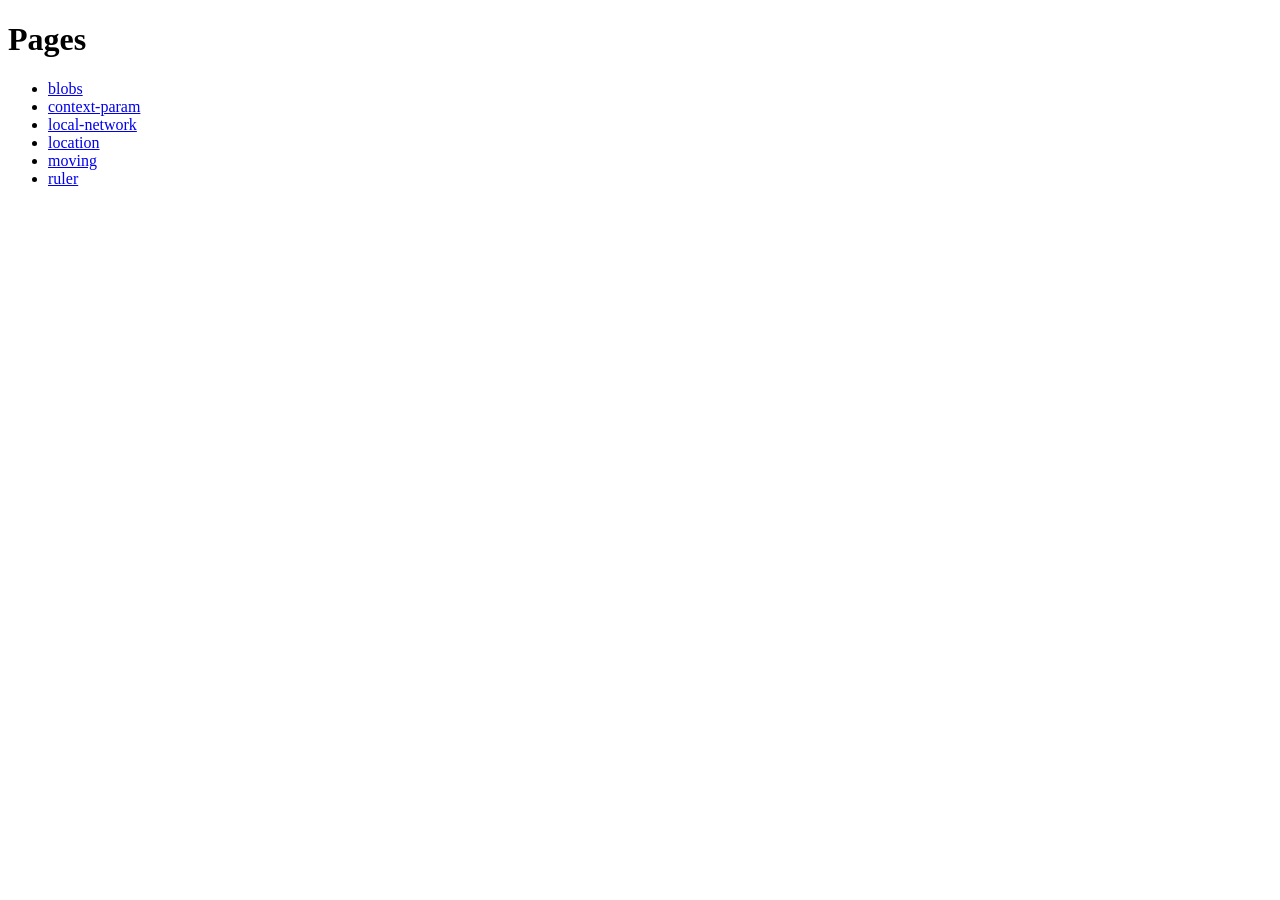
==== index.html @ f1ff21be "create home/start page" ====
<!DOCTYPE html>
<html lang="en">
<head>
  <meta charset="UTF-8">
  <meta name="viewport" content="width=device-width, initial-scale=1.0">
  <title>nandormo</title>
</head>
<body>
  <h1>Pages</h1>
  <ul>
    <li><a href="blobs/">blobs</a></li>
    <li><a href="context-param/">context-param</a></li>
    <li><a href="local-network/">local-network</a></li>
    <li><a href="location/">location</a></li>
    <li><a href="moving/">moving</a></li>
    <li><a href="ruler/">ruler</a></li>
  </ul>
</body>
</html>
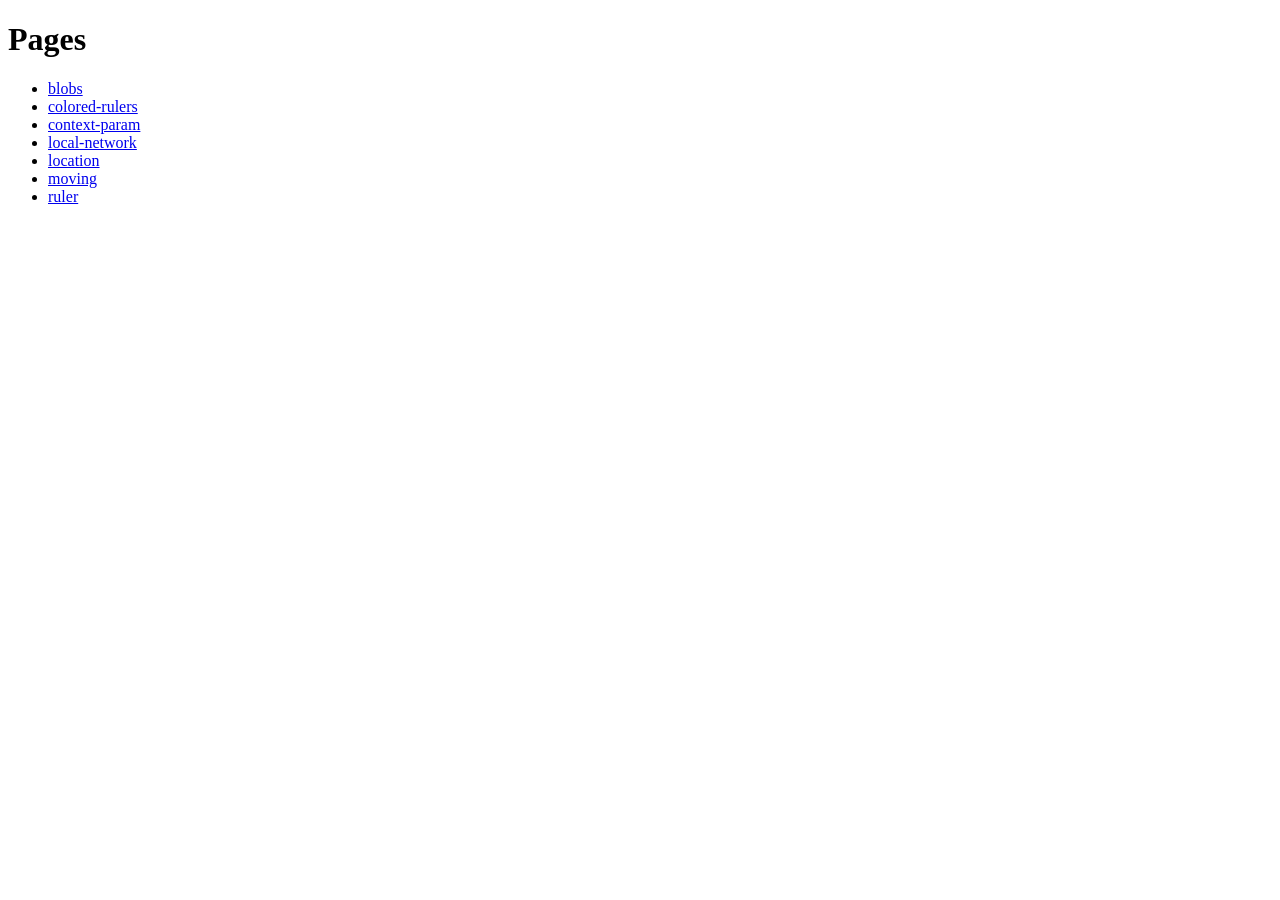
==== commit ec5c996d: "svh dvh lvh heights" ====
--- a/index.html
+++ b/index.html
@@ -9,6 +9,7 @@
   <h1>Pages</h1>
   <ul>
     <li><a href="blobs/">blobs</a></li>
+    <li><a href="colored-rulers/">colored-rulers</a></li>
     <li><a href="context-param/">context-param</a></li>
     <li><a href="local-network/">local-network</a></li>
     <li><a href="location/">location</a></li>
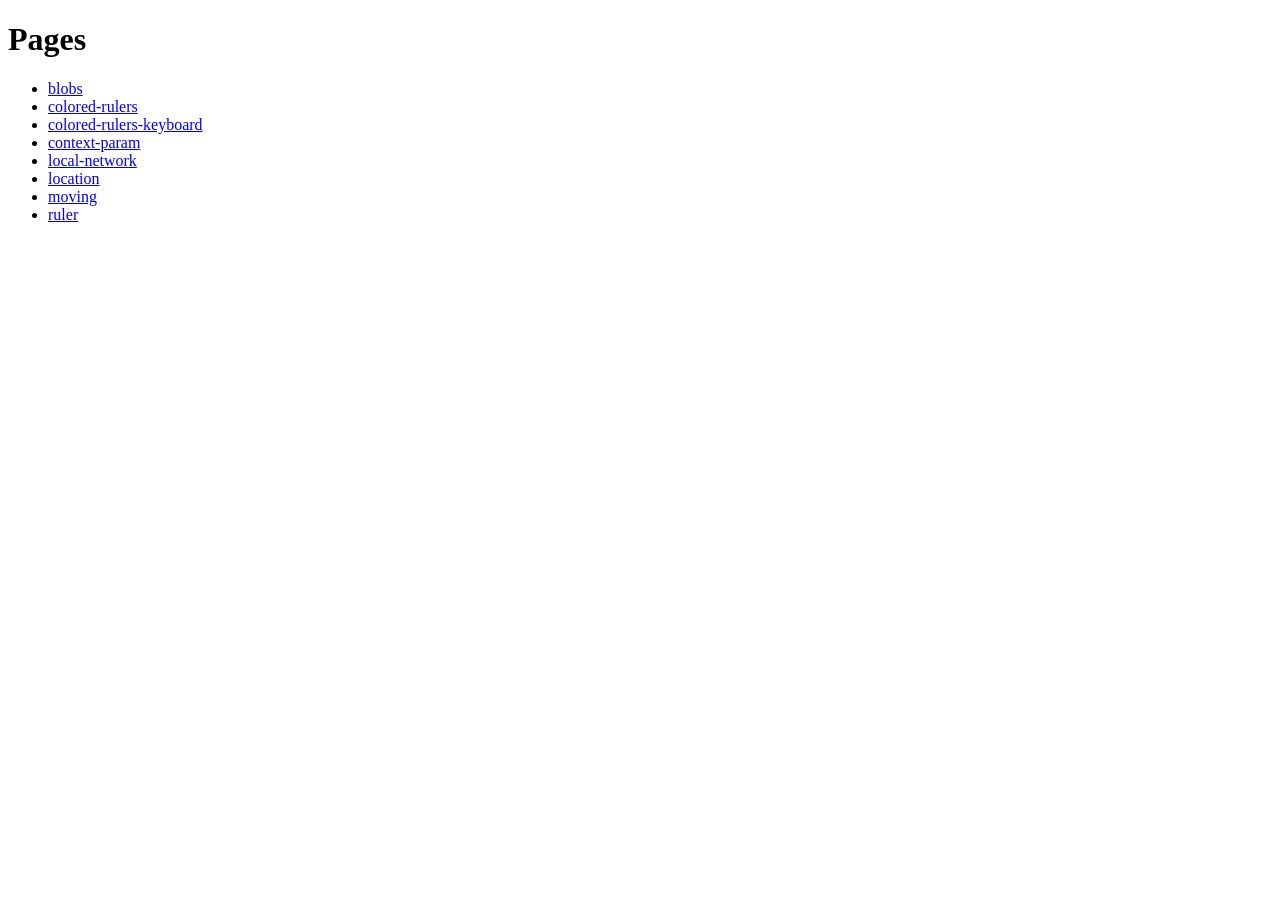
==== commit 372b6a36: "add keyboard variant of colored-rulers" ====
--- a/index.html
+++ b/index.html
@@ -10,6 +10,7 @@
   <ul>
     <li><a href="blobs/">blobs</a></li>
     <li><a href="colored-rulers/">colored-rulers</a></li>
+    <li><a href="colored-rulers-keyboard/">colored-rulers-keyboard</a></li>
     <li><a href="context-param/">context-param</a></li>
     <li><a href="local-network/">local-network</a></li>
     <li><a href="location/">location</a></li>
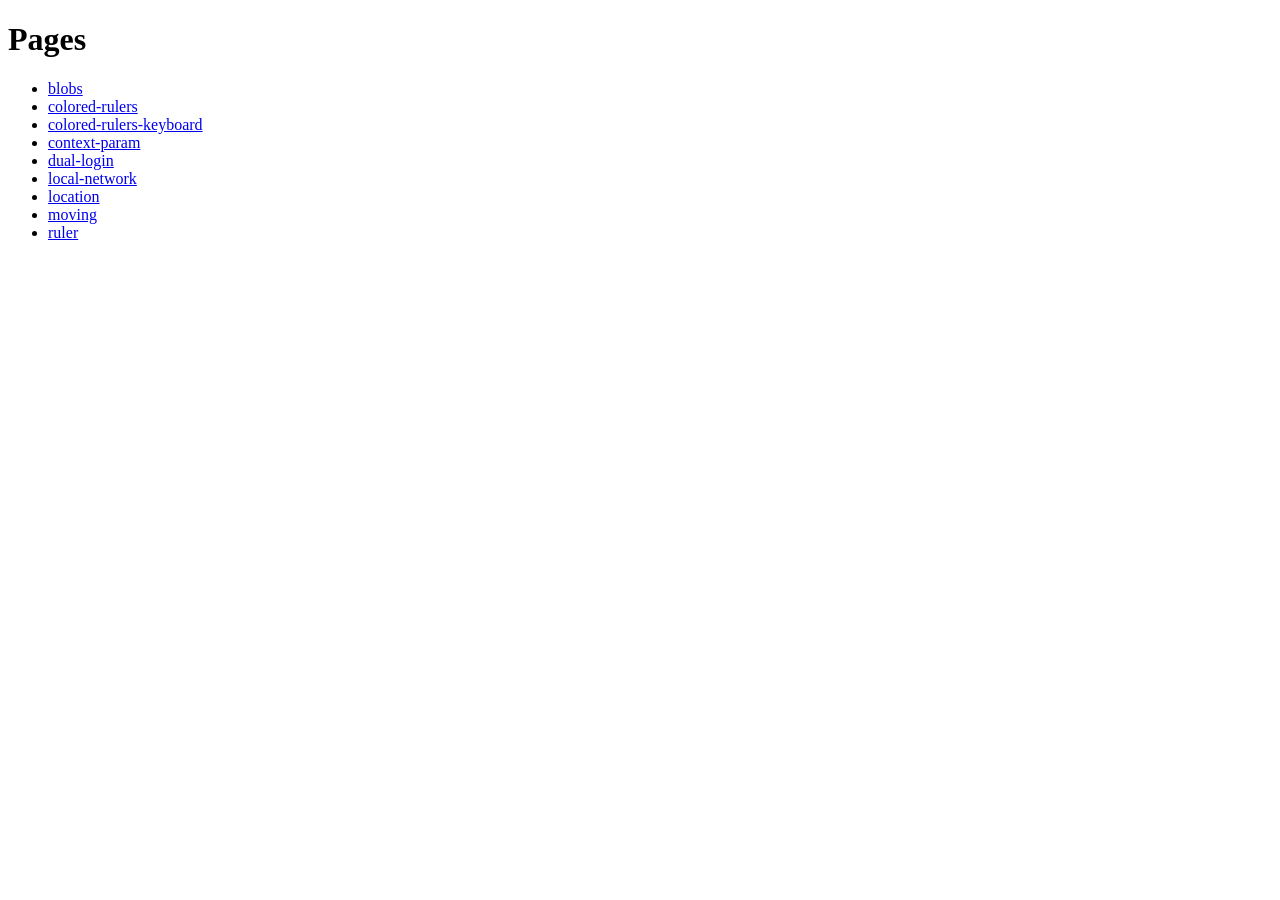
==== commit ac9afadb: "dual login page" ====
--- a/index.html
+++ b/index.html
@@ -12,6 +12,7 @@
     <li><a href="colored-rulers/">colored-rulers</a></li>
     <li><a href="colored-rulers-keyboard/">colored-rulers-keyboard</a></li>
     <li><a href="context-param/">context-param</a></li>
+    <li><a href="dual-login/">dual-login</a></li>
     <li><a href="local-network/">local-network</a></li>
     <li><a href="location/">location</a></li>
     <li><a href="moving/">moving</a></li>
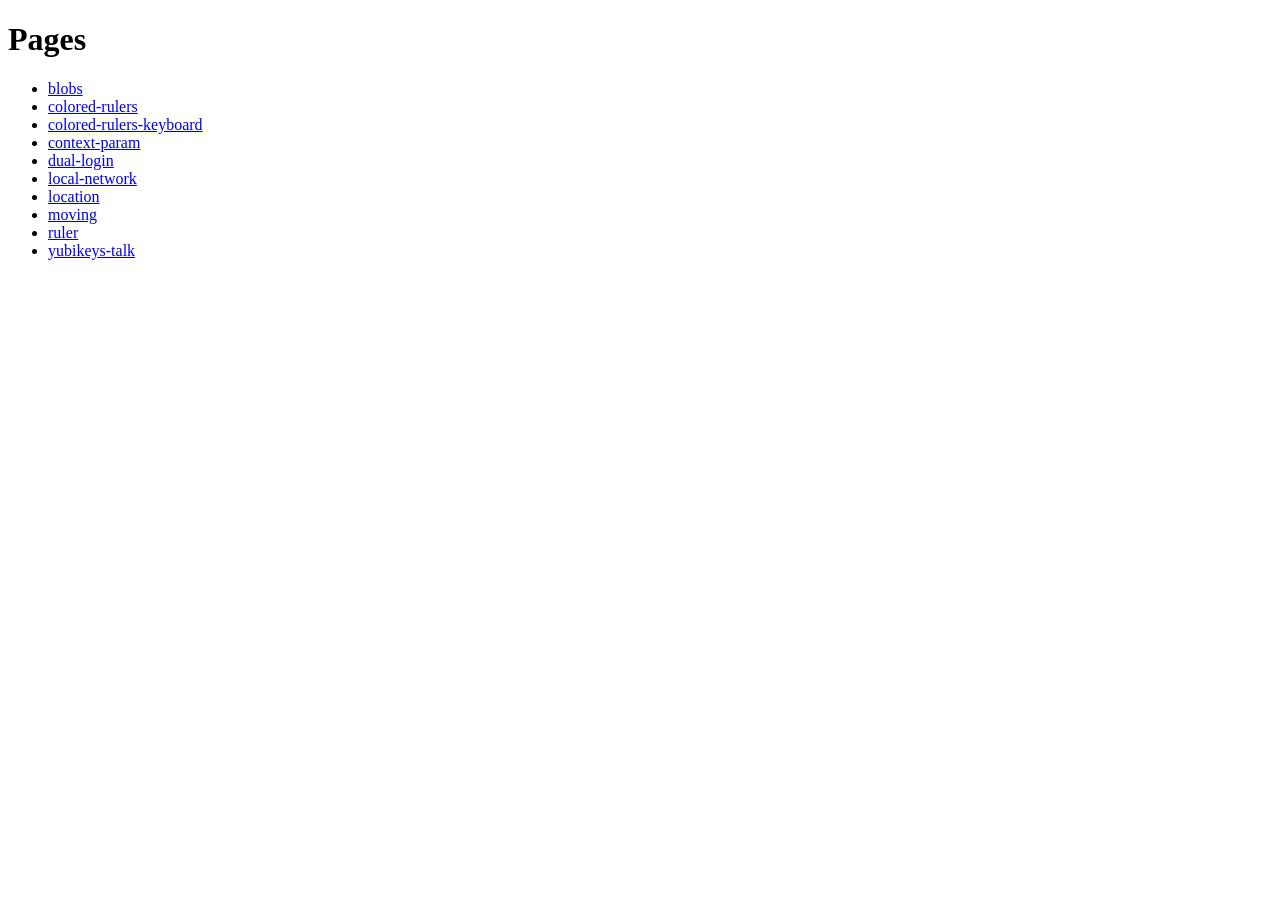
==== commit 7d5bdd5c: "yubikeys talk" ====
--- a/index.html
+++ b/index.html
@@ -17,6 +17,7 @@
     <li><a href="location/">location</a></li>
     <li><a href="moving/">moving</a></li>
     <li><a href="ruler/">ruler</a></li>
+    <li><a href="yubikeys-talk/">yubikeys-talk</a></li>
   </ul>
 </body>
 </html>
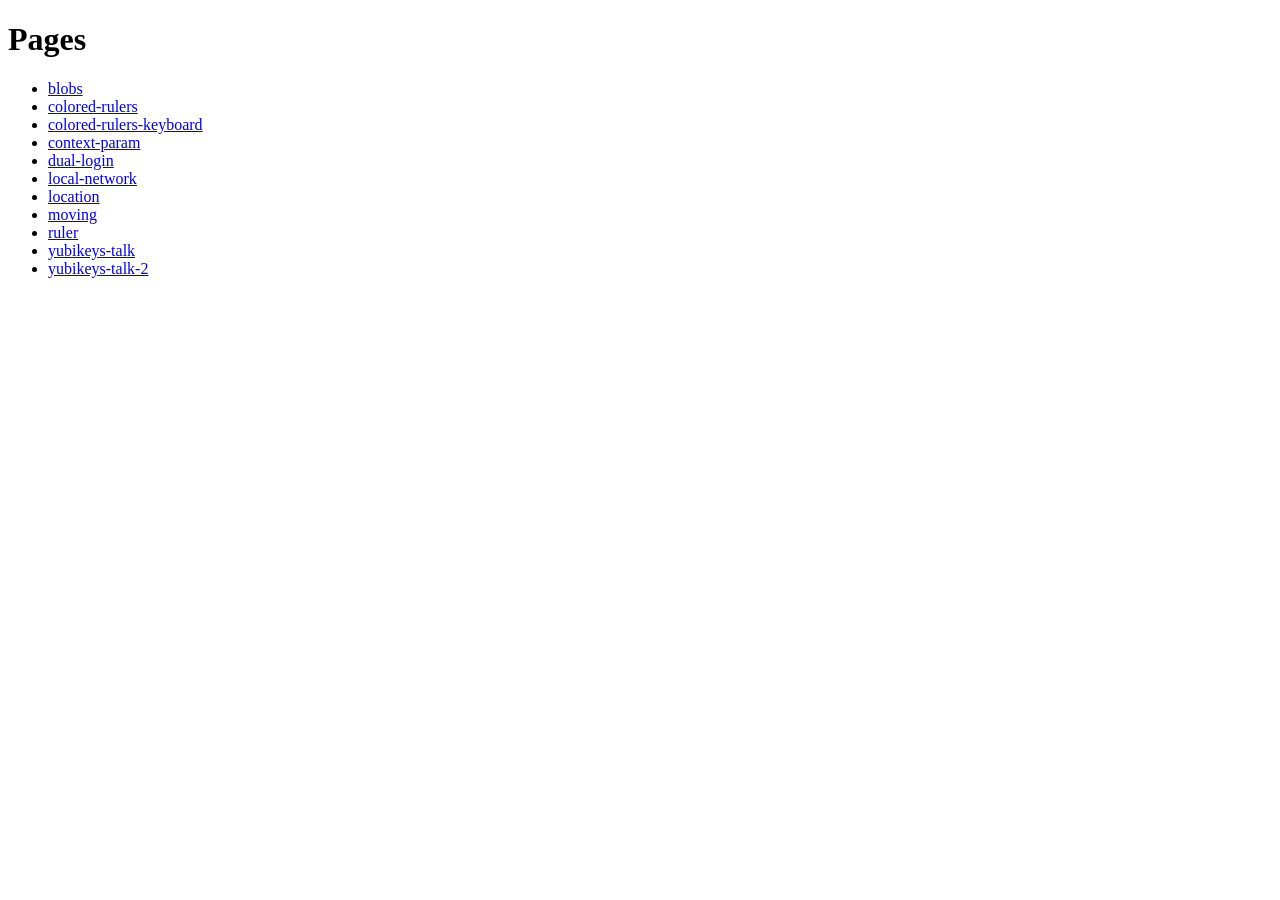
==== commit e6914000: "yubikeys talk 2" ====
--- a/index.html
+++ b/index.html
@@ -18,6 +18,7 @@
     <li><a href="moving/">moving</a></li>
     <li><a href="ruler/">ruler</a></li>
     <li><a href="yubikeys-talk/">yubikeys-talk</a></li>
+    <li><a href="yubikeys-talk-2/">yubikeys-talk-2</a></li>
   </ul>
 </body>
 </html>
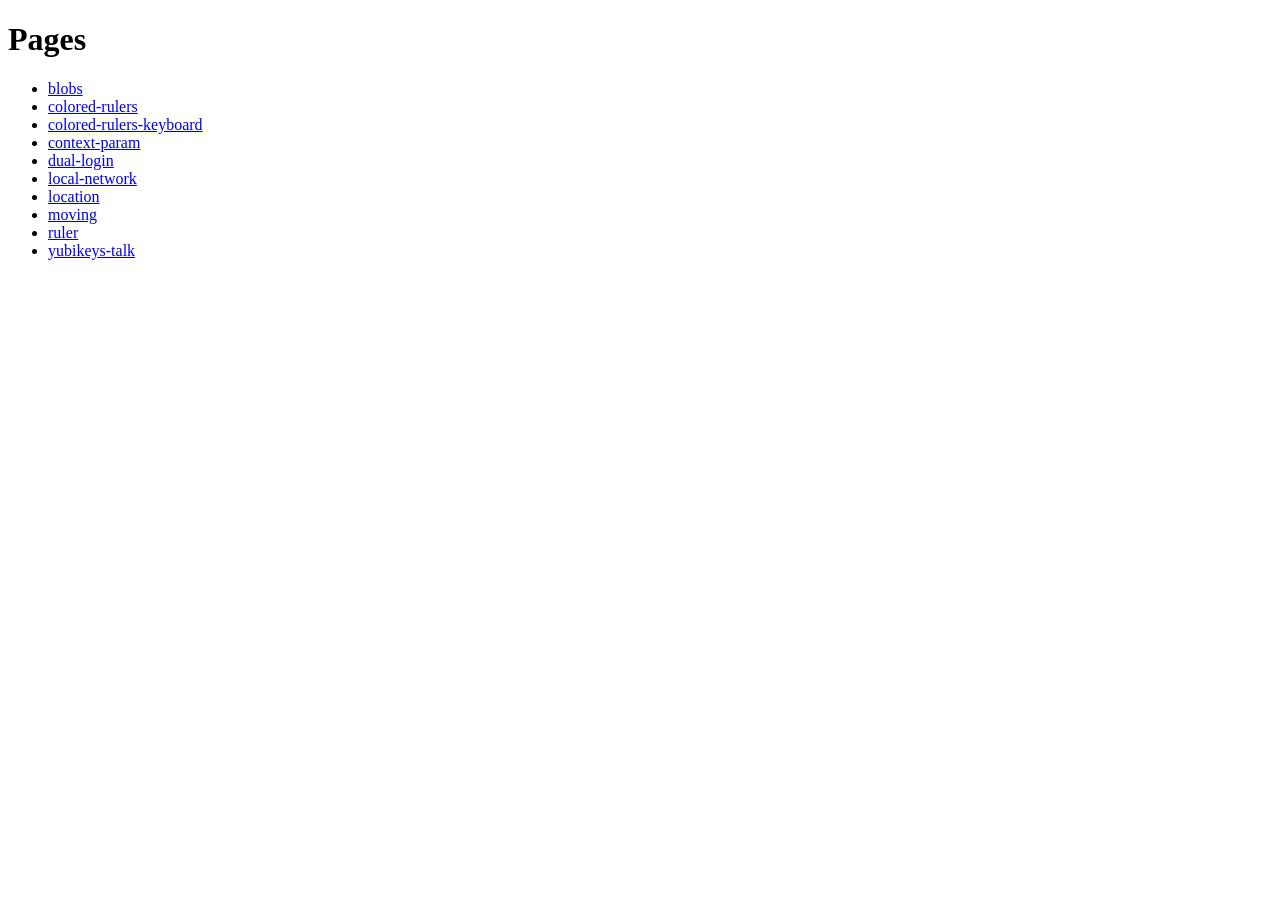
==== commit 00f4091d: "yubikeys talk - public version" ====
--- a/index.html
+++ b/index.html
@@ -18,7 +18,6 @@
     <li><a href="moving/">moving</a></li>
     <li><a href="ruler/">ruler</a></li>
     <li><a href="yubikeys-talk/">yubikeys-talk</a></li>
-    <li><a href="yubikeys-talk-2/">yubikeys-talk-2</a></li>
   </ul>
 </body>
 </html>
